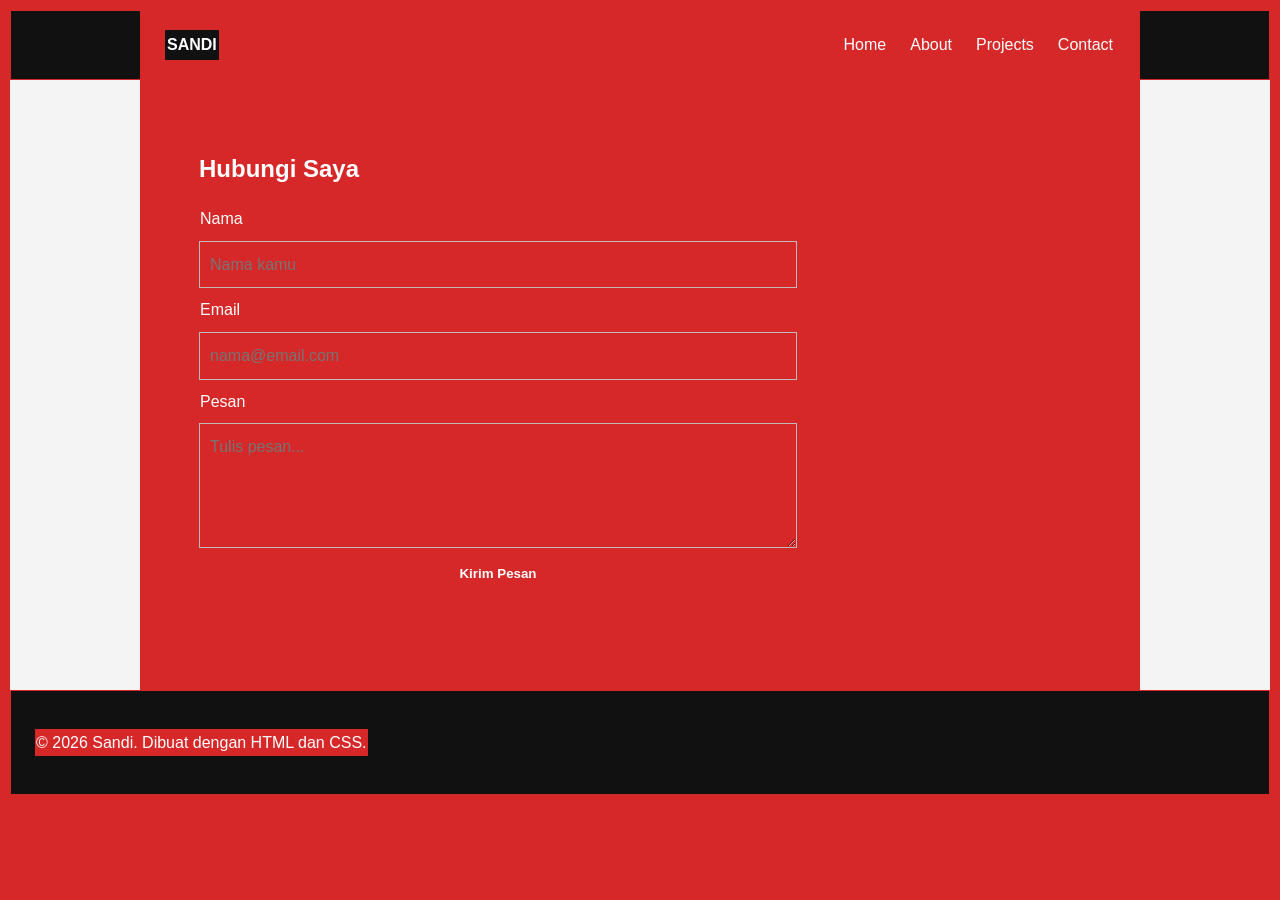
==== contact.html @ 304df1ec "Create contact.html" ====
<!DOCTYPE html>
<html lang="id">
<head>
    <meta charset="UTF-8">
    <meta name="viewport" content="width=device-width, initial-scale=1.0">
    <link rel="stylesheet" href="style.css">
    <title>Kontak - Sandi</title>
</head>
<body>
    <header>
        <nav>
            <a class="logo" href="index.html">SANDI</a>
            <div class="nav-links">
                <a href="index.html#home">Home</a>
                <a href="index.html#about">About</a>
                <a href="portofolio.html">Projects</a>
                <a href="contact.html">Contact</a>
            </div>
        </nav>
    </header>

    <main>
        <section id="contact" class="section-box">
            <h2>Hubungi Saya</h2>
            <form>
                <label for="nama">Nama</label>
                <input type="text" id="nama" name="nama" placeholder="Nama kamu" required>
                
                <label for="email">Email</label>
                <input type="email" id="email" name="email" placeholder="nama@email.com" required>
                
                <label for="pesan">Pesan</label>
                <textarea id="pesan" name="pesan" rows="4" placeholder="Tulis pesan..." required></textarea>
                
                <button type="submit">Kirim Pesan</button>
            </form>
        </section>
    </main>

    <footer>
        <p>&copy; 2026 Sandi. Dibuat dengan HTML dan CSS.</p>
    </footer>
</body>
</html>
---- style.css ----
:root {
    --red: #d62828;
    --dark-red: #8f1111;
    --black: #111111;
    --white: #ffffff;
    --light: #f4f4f4;
}

* {
    box-sizing: border-box;
    color: var(--white);
    background: var(--black);
html {
    scroll-behavior: smooth;
}

body {
    background: var(--black);
    background: var(--light);
    font-family: Arial, sans-serif;
    line-height: 1.6;
}

header {
    background: var(--black);
    color: var(--white);
}

nav {
    display: flex;
    justify-content: space-between;
    align-items: center;
    max-width: 1000px;
    margin: auto;
    padding: 18px 24px;
}

    border: 1px solid var(--red);
    background: var(--red);
    text-decoration: none;
}

.logo {
    color: var(--white);
    font-weight: bold;
    border: 2px solid var(--black);
    background: var(--black);
}

.nav-links {
    display: flex;
    gap: 22px;
}

.nav-links a:hover,
footer a:hover {
    color: var(--white);
}

main {
    max-width: 1000px;
    margin: auto;
    padding: 40px 24px;
}

.section-box {
    margin-bottom: 24px;
    padding: 32px;
    background: transparent;
}

.hero {
    display: flex;
    justify-content: space-between;
    align-items: center;
    min-height: 310px;
}

h1,
h2 {
    margin-top: 0;
    line-height: 1.2;
}

h1 {
    font-size: 42px;
}

h1 span,
.tag {
    color: var(--red);
}

.tag {
    font-size: 13px;
    font-weight: bold;
    letter-spacing: 1px;
}

.button,
button {
    display: inline-block;
    border: 0;
    padding: 10px 18px;
    color: var(--white);
    background: var(--red);
    cursor: pointer;
    font-weight: bold;
}

.button:hover,
button:hover {
    background: var(--dark-red);
}

.profile-mark {
    display: grid;
    place-items: center;
    width: 180px;
    height: 180px;
    color: var(--white);
    background: var(--black);
    font-size: 90px;
    font-weight: bold;
}

.skills,
.project-grid {
    display: flex;
    flex-wrap: wrap;
    gap: 12px;
}

.skills span,
.project-card span {
    padding: 7px 14px;
    color: var(--white);
    background: var(--black);
}

.project-card video {
    display: block;
    width: 100%;
    margin-top: 14px;
    border: 2px solid var(--red);
    background: var(--black);
}

form {
    display: grid;
    gap: 8px;
    max-width: 600px;
}

input,
textarea {
    width: 100%;
    border: 1px solid #bbbbbb;
    padding: 10px;
    font: inherit;
}

.project-grid {
    display: grid;
    grid-template-columns: repeat(2, 1fr);
}

.project-card {
    padding: 22px;
    background: transparent;
}

.project-card h2 {
    font-size: 21px;
}

.project-number {
    color: var(--red);
    font-size: 28px;
    font-weight: bold;
}

footer {
    display: flex;
    justify-content: space-between;
    gap: 20px;
    padding: 22px 24px;
    color: var(--white);
    background: var(--black);
}

footer div {
    display: flex;
    gap: 16px;
}

@media (max-width: 650px) {
    nav,
    footer,
    .hero {
        align-items: flex-start;
        flex-direction: column;
    }

    .nav-links {
        flex-wrap: wrap;
        gap: 10px 16px;
        margin-top: 12px;
    }

    main {
        padding: 24px 14px;
    }

    .section-box {
        padding: 24px 18px;
    }

    h1 {
        font-size: 34px;
    }

    .profile-mark {
        width: 120px;
        height: 120px;
        margin-top: 20px;
        font-size: 60px;
    }

    .project-grid {
        grid-template-columns: 1fr;
    }
}
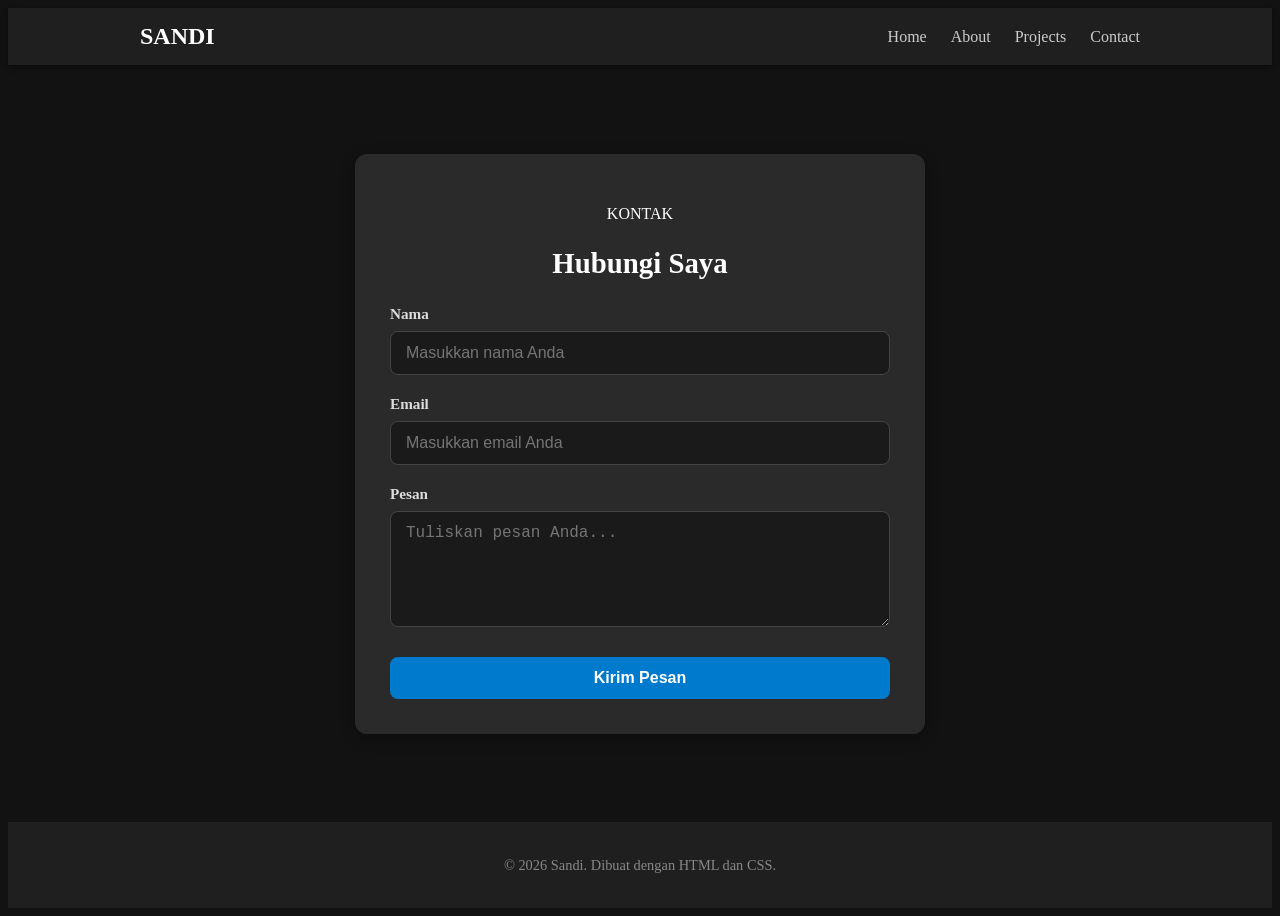
==== commit 7fcb7361: "Refactor contact form structure and styling" ====
--- a/contact.html
+++ b/contact.html
@@ -3,8 +3,8 @@
 <head>
     <meta charset="UTF-8">
     <meta name="viewport" content="width=device-width, initial-scale=1.0">
+    <title>Kontak - Sandi</title>
     <link rel="stylesheet" href="style.css">
-    <title>Kontak - Sandi</title>
 </head>
 <body>
     <header>
@@ -20,19 +20,26 @@
     </header>
 
     <main>
-        <section id="contact" class="section-box">
+        <section class="section-box contact-section">
+            <p class="tag">KONTAK</p>
             <h2>Hubungi Saya</h2>
-            <form>
-                <label for="nama">Nama</label>
-                <input type="text" id="nama" name="nama" placeholder="Nama kamu" required>
-                
-                <label for="email">Email</label>
-                <input type="email" id="email" name="email" placeholder="nama@email.com" required>
-                
-                <label for="pesan">Pesan</label>
-                <textarea id="pesan" name="pesan" rows="4" placeholder="Tulis pesan..." required></textarea>
-                
-                <button type="submit">Kirim Pesan</button>
+            <form class="contact-form" action="#" method="POST">
+                <div class="form-group">
+                    <label for="nama">Nama</label>
+                    <input type="text" id="nama" name="nama" placeholder="Masukkan nama Anda" required>
+                </div>
+
+                <div class="form-group">
+                    <label for="email">Email</label>
+                    <input type="email" id="email" name="email" placeholder="Masukkan email Anda" required>
+                </div>
+
+                <div class="form-group">
+                    <label for="pesan">Pesan</label>
+                    <textarea id="pesan" name="pesan" rows="5" placeholder="Tuliskan pesan Anda..." required></textarea>
+                </div>
+
+                <button type="submit" class="button button-submit">Kirim Pesan</button>
             </form>
         </section>
     </main>
--- a/style.css
+++ b/style.css
@@ -1,233 +1,192 @@
-:root {
-    --red: #d62828;
-    --dark-red: #8f1111;
-    --black: #111111;
-    --white: #ffffff;
-    --light: #f4f4f4;
-}
+<!DOCTYPE html>
+<html lang="id">
+<head>
+    <meta charset="UTF-8">
+    <meta name="viewport" content="width=device-width, initial-scale=1.0">
+    <title>Kontak - Sandi</title>
+    <style>
+        /* CSS Dasar & Reset */
+        * {
+            margin: 0;
+            padding: 0;
+            box-sizing: border-box;
+            font-family: Arial, sans-serif;
+        }
 
-* {
-    box-sizing: border-box;
-    color: var(--white);
-    background: var(--black);
-html {
-    scroll-behavior: smooth;
-}
+        body {
+            background-color: #121212;
+            color: #ffffff;
+            display: flex;
+            flex-direction: column;
+            min-height: 100vh;
+        }
 
-body {
-    background: var(--black);
-    background: var(--light);
-    font-family: Arial, sans-serif;
-    line-height: 1.6;
-}
+        /* Navigasi / Header */
+        header {
+            background-color: #1f1f1f;
+            padding: 15px 30px;
+            box-shadow: 0 2px 5px rgba(0,0,0,0.5);
+        }
 
-header {
-    background: var(--black);
-    color: var(--white);
-}
+        nav {
+            display: flex;
+            justify-content: space-between;
+            align-items: center;
+            max-width: 1000px;
+            margin: 0 auto;
+        }
 
-nav {
-    display: flex;
-    justify-content: space-between;
-    align-items: center;
-    max-width: 1000px;
-    margin: auto;
-    padding: 18px 24px;
-}
+        .logo {
+            font-size: 1.5rem;
+            font-weight: bold;
+            color: #fff;
+            text-decoration: none;
+        }
 
-    border: 1px solid var(--red);
-    background: var(--red);
-    text-decoration: none;
-}
+        .nav-links a {
+            color: #ccc;
+            text-decoration: none;
+            margin-left: 20px;
+            transition: color 0.3s;
+        }
 
-.logo {
-    color: var(--white);
-    font-weight: bold;
-    border: 2px solid var(--black);
-    background: var(--black);
-}
+        .nav-links a:hover {
+            color: #fff;
+        }
 
-.nav-links {
-    display: flex;
-    gap: 22px;
-}
+        /* Container Main & Section */
+        main {
+            flex: 1;
+            display: flex;
+            justify-content: center;
+            align-items: center;
+            padding: 40px 20px;
+        }
 
-.nav-links a:hover,
-footer a:hover {
-    color: var(--white);
-}
+        .contact-section {
+            background-color: #2a2a2a;
+            border-radius: 12px;
+            padding: 35px;
+            width: 100%;
+            max-width: 500px;
+            box-shadow: 0 4px 15px rgba(0,0,0,0.3);
+            text-align: center;
+        }
 
-main {
-    max-width: 1000px;
-    margin: auto;
-    padding: 40px 24px;
-}
+        .contact-section h2 {
+            margin-bottom: 25px;
+            font-size: 1.8rem;
+        }
 
-.section-box {
-    margin-bottom: 24px;
-    padding: 32px;
-    background: transparent;
-}
+        /* Form Tersusun Ke Bawah */
+        .contact-form {
+            display: flex;
+            flex-direction: column;
+            gap: 20px;
+        }
 
-.hero {
-    display: flex;
-    justify-content: space-between;
-    align-items: center;
-    min-height: 310px;
-}
+        .form-group {
+            display: flex;
+            flex-direction: column;
+            text-align: left;
+            gap: 8px;
+        }
 
-h1,
-h2 {
-    margin-top: 0;
-    line-height: 1.2;
-}
+        .form-group label {
+            font-weight: bold;
+            color: #ddd;
+            font-size: 0.95rem;
+        }
 
-h1 {
-    font-size: 42px;
-}
+        .form-group input,
+        .form-group textarea {
+            width: 100%;
+            padding: 12px 15px;
+            border: 1px solid #444;
+            border-radius: 8px;
+            background-color: #1a1a1a;
+            color: #fff;
+            font-size: 1rem;
+            box-sizing: border-box;
+            transition: border-color 0.3s, background-color 0.3s;
+        }
 
-h1 span,
-.tag {
-    color: var(--red);
-}
+        .form-group input:focus,
+        .form-group textarea:focus {
+            outline: none;
+            border-color: #007acc;
+            background-color: #222;
+        }
 
-.tag {
-    font-size: 13px;
-    font-weight: bold;
-    letter-spacing: 1px;
-}
+        .button-submit {
+            width: 100%;
+            padding: 12px;
+            font-size: 1rem;
+            font-weight: bold;
+            color: #fff;
+            background-color: #007acc;
+            border: none;
+            border-radius: 8px;
+            cursor: pointer;
+            transition: background-color 0.3s;
+            margin-top: 10px;
+        }
 
-.button,
-button {
-    display: inline-block;
-    border: 0;
-    padding: 10px 18px;
-    color: var(--white);
-    background: var(--red);
-    cursor: pointer;
-    font-weight: bold;
-}
+        .button-submit:hover {
+            background-color: #005999;
+        }
 
-.button:hover,
-button:hover {
-    background: var(--dark-red);
-}
+        /* Footer */
+        footer {
+            background-color: #1f1f1f;
+            text-align: center;
+            padding: 20px;
+            font-size: 0.9rem;
+            color: #888;
+        }
+    </style>
+</head>
+<body>
 
-.profile-mark {
-    display: grid;
-    place-items: center;
-    width: 180px;
-    height: 180px;
-    color: var(--white);
-    background: var(--black);
-    font-size: 90px;
-    font-weight: bold;
-}
+    <header>
+        <nav>
+            <a class="logo" href="index.html">SANDI</a>
+            <div class="nav-links">
+                <a href="index.html#home">Home</a>
+                <a href="index.html#about">About</a>
+                <a href="portofolio.html">Projects</a>
+                <a href="contact.html">Contact</a>
+            </div>
+        </nav>
+    </header>
 
-.skills,
-.project-grid {
-    display: flex;
-    flex-wrap: wrap;
-    gap: 12px;
-}
+    <main>
+        <section class="contact-section">
+            <h2>Hubungi Saya</h2>
+            <form class="contact-form" action="#" method="POST">
+                <div class="form-group">
+                    <label for="nama">Nama</label>
+                    <input type="text" id="nama" name="nama" placeholder="Masukkan nama Anda" required>
+                </div>
 
-.skills span,
-.project-card span {
-    padding: 7px 14px;
-    color: var(--white);
-    background: var(--black);
-}
+                <div class="form-group">
+                    <label for="email">Email</label>
+                    <input type="email" id="email" name="email" placeholder="Masukkan email Anda" required>
+                </div>
 
-.project-card video {
-    display: block;
-    width: 100%;
-    margin-top: 14px;
-    border: 2px solid var(--red);
-    background: var(--black);
-}
+                <div class="form-group">
+                    <label for="pesan">Pesan</label>
+                    <textarea id="pesan" name="pesan" rows="5" placeholder="Tuliskan pesan Anda..." required></textarea>
+                </div>
 
-form {
-    display: grid;
-    gap: 8px;
-    max-width: 600px;
-}
+                <button type="submit" class="button-submit">Kirim Pesan</button>
+            </form>
+        </section>
+    </main>
 
-input,
-textarea {
-    width: 100%;
-    border: 1px solid #bbbbbb;
-    padding: 10px;
-    font: inherit;
-}
+    <footer>
+        <p>&copy; 2026 Sandi. Dibuat dengan HTML dan CSS.</p>
+    </footer>
 
-.project-grid {
-    display: grid;
-    grid-template-columns: repeat(2, 1fr);
-}
-
-.project-card {
-    padding: 22px;
-    background: transparent;
-}
-
-.project-card h2 {
-    font-size: 21px;
-}
-
-.project-number {
-    color: var(--red);
-    font-size: 28px;
-    font-weight: bold;
-}
-
-footer {
-    display: flex;
-    justify-content: space-between;
-    gap: 20px;
-    padding: 22px 24px;
-    color: var(--white);
-    background: var(--black);
-}
-
-footer div {
-    display: flex;
-    gap: 16px;
-}
-
-@media (max-width: 650px) {
-    nav,
-    footer,
-    .hero {
-        align-items: flex-start;
-        flex-direction: column;
-    }
-
-    .nav-links {
-        flex-wrap: wrap;
-        gap: 10px 16px;
-        margin-top: 12px;
-    }
-
-    main {
-        padding: 24px 14px;
-    }
-
-    .section-box {
-        padding: 24px 18px;
-    }
-
-    h1 {
-        font-size: 34px;
-    }
-
-    .profile-mark {
-        width: 120px;
-        height: 120px;
-        margin-top: 20px;
-        font-size: 60px;
-    }
-
-    .project-grid {
-        grid-template-columns: 1fr;
-    }
-}+</body>
+</html>
